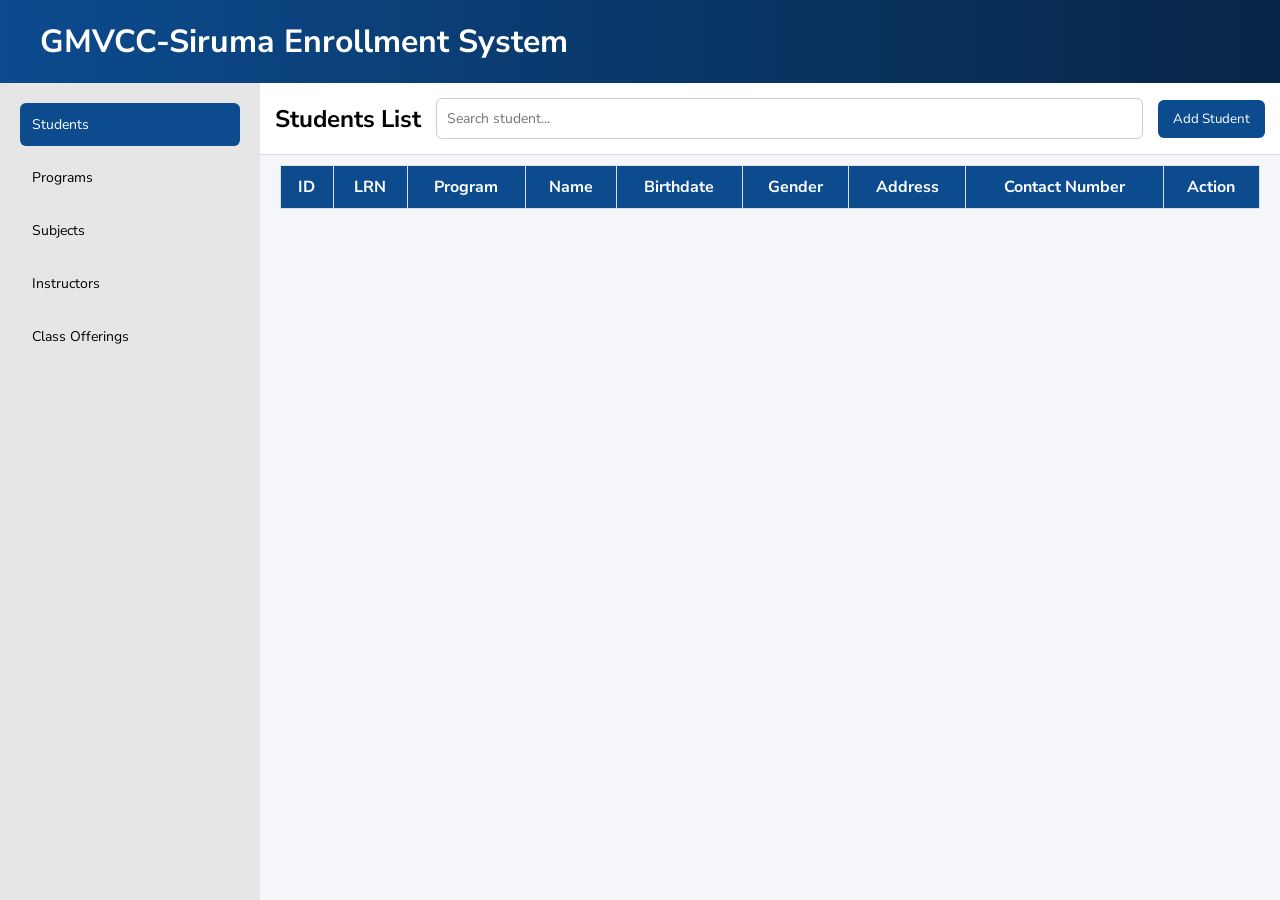
==== main.html @ f311a829 "Updated project files" ====
<!DOCTYPE html>
<html lang="en">
<head>
    <meta charset="UTF-8">
    <meta name="viewport" content="width=device-width, initial-scale=1.0">
    <title>GMVCC-Siruma Enrollment System</title>

    <link rel="stylesheet" href="style.css">

    <link href="https://fonts.googleapis.com/css2?family=Lora:wght@400;700&display=swap" rel="stylesheet">
    <link href="https://fonts.googleapis.com/css2?family=Nunito+Sans:wght@300;400;600;700&display=swap" rel="stylesheet">
</head>

<body>

    <header class="header">
        <h1>GMVCC-Siruma Enrollment System</h1>
    </header>

    <div class="mainLayout">

        <aside class="sidebar">
            <nav class="nav">
                <button class="navBtn active" data-page="students">Students</button>
                <button class="navBtn" data-page="programs">Programs</button>
                <button class="navBtn" data-page="subjects">Subjects</button>
                <button class="navBtn" data-page="instructors">Instructors</button>
                <button class="navBtn" data-page="classes">Class Offerings</button>
            </nav>
        </aside>

        <main class="contentArea">

            <div class="page active" id="students">
                <div class="mainContentHeader">
                    <h2 id="pageTitle">Students List</h2>
                    <input type="text" id="searchBar" placeholder="Search student...">
                    <button class="addBtn" id="addMainBtn">Add Student</button>
                </div>

                <div class="mainContentArea">
                    <table>
                        <thead>
                            <tr>
                                <th>ID</th>
                                <th>LRN</th>
                                <th>Program</th>
                                <th>Name</th>
                                <th>Birthdate</th>
                                <th>Gender</th>
                                <th>Address</th>
                                <th>Contact Number</th>
                                <th>Action</th>
                            </tr>
                        </thead>
                        <tbody id="studentTable"></tbody>
                    </table>
                </div>
            </div>

            <div class="page" id="programs">
                <div class="mainContentHeader">
                    <h2 id="pageTitle">Academic Programs</h2>
                    <button class="addBtn" id="addProgramBtn">Add Program</button>
                </div>

                <div class="program-grid" id="programGrid">

                    <div class="program-card" data-id="FISH-01">
                        <div class="program-tag">Standalone</div>
                        <h3>BS in Fisheries</h3>
                        <p>Focuses on sustainable aquatic resource management.</p>
                        <div class="program-footer">
                            <span>Total Students: 0</span>
                        </div>
                    </div>

                    <div class="program-card" data-id="ENT-01">
                        <div class="program-tag">Standalone</div>
                        <h3>BS in Entrepreneurship</h3>
                        <p>Focuses on business development and management.</p>
                        <div class="program-footer">
                            <span>Total Students: 0</span>
                        </div>
                    </div>

                    <div class="program-card main-program" data-id="BTVTED-01">
                        <div class="program-tag">Department</div>
                        <h3>BTVTED</h3>
                        <p>Technical Vocational Teacher Education</p>

                        <div class="sub-programs">
                            <span class="major-badge">Automotive Technology</span>
                            <span class="major-badge">Computer Hardware</span>
                            <span class="major-badge">HVAC Technology</span>
                        </div>

                        <div class="program-footer">
                            <span>Total Students: 0</span>
                            <button class="viewBtn">Manage Majors</button>
                        </div>
                    </div>
                </div>
            </div>

            <div class="page" id="subjects">
                <div class="mainContentHeader">
                    <h2 id="pageTitle">Subjects List</h2>
                    <input type="text" id="searchBar" placeholder="Search subject...">
                    <button class="addBtn" id="addSubjectBtn">Add Subject</button>
                </div>

                <div class="mainContentArea">
                    <div class="spreadsheet-container">
                        <table class="excel-table">
                            <thead>
                                <tr>
                                    <th style="width: 40px;">#</th>
                                    <th style="width: 150px;">Subject Code</th>
                                    <th>Subject Title</th>
                                    <th style="width: 150px;">Prerequisuite</th>
                                    <th style="width: 80px; text-align: center;">Units</th>
                                    <th>Actions</th>
                                </tr>
                            </thead>
                            <tbody id="subjectTableBody"></tbody>
                        </table>
                    </div>
                </div>
            </div>

            <div class="page" id="instructors">
                <div class="mainContentHeader">
                    <h2>Instructors</h2>
                    <input type="text" id="searchBar" placeholder="Search instructor...">
                    <button class="addBtn" id="addInstructorBtn">Add Instructor</button>
                </div>
                <div class="mainContentArea">
                    <table>
                        <thead>
                            <tr>
                                <th>#</th>
                                <th>Name</th>
                                <th>Department</th>
                                <th>Contact Number</th>
                                <th>Actions</th>
                            </tr>
                        </thead>
                        <tbody id="instructorTableBody"></tbody>
                    </table>
                </div>
            </div>

            <div class="page" id="classes">
                <div class="mainContentHeader">
                    <h2 id="pageTitle">Class Offerings</h2>
                    <input type="text" id="searchBar" placeholder="Search class offering...">
                    <button class="addBtn" id="addClassBtn">Add Class Offering</button>
                </div>
                <div class="mainContentArea">
                    <div class="spreadsheet-container">
                        <table class="excel-table">
                            <thead>
                                <tr>
                                    <th>#</th>
                                <th>Subject</th>
                                <th>Section</th>
                                <th>Room</th>
                                <th>Semester</th>
                                <th>School Year</th>
                                <th>Schedule</th>
                                <th>Instructor</th>
                                <th>Actions</th>
                                </tr>
                            </thead>
                            <tbody id="classTableBody"></tbody>
                        </table>
                    </div>
                </div>
            </div>

            <div class="page" id="instructor">
                <h2>Instructor</h2>
            </div>

        </main>

    </div>

    <div class="formOverlay" id="studentForm">
    <div class="formBox">
        <div class="studentFormHeader">
            <h2>Add Student</h2>
            <button id="closeBtn">Close</button>
        </div>
        <h3>Student Information</h3>
        <div class="formGrid">
            <input type="text" placeholder="LRN" id="lrn" class="full">
            <div class="triple">
                <input type="text" placeholder="First Name" id="fname">
                <input type="text" placeholder="Middle Name" id="mname">
                <input type="text" placeholder="Last Name" id="lname">
            </div>
        <div class="field">
    <label>Program</label>
    <select id="program">
        <option value="">Select Program</option>
        <option value="BS Fisheries">BS Fisheries</option>
        <option value="BS Entrepreneurship">BS Entrepreneurship</option>
        <option value="BTVTED - Automotive">BTVTED - Automotive</option>
        <option value="BTVTED - Computer Hardware">BTVTED - Computer Hardware</option>
        <option value="BTVTED - HVAC">BTVTED - HVAC</option>
    </select>
</div>
            <div class="double">
    <div class="field">
        <label>Birthdate</label>
        <input type="date" id="birthdate">
    </div>

    <div class="field">
        <label for="gender">Gender</label>
        <select id="gender">
            <option value="">Select</option>
            <option value="Male">Male</option>
            <option value="Female">Female</option>
        </select>
    </div>
</div>
            <div class="addressContact full">
                <input type="text" placeholder="Address" id="address">
                <input type="text" placeholder="Contact No." id="contact">
            </div>
        </div>
        <h3>Guardian</h3>
        <div class="formGrid">
            <div class="triple">
                <input type="text" placeholder="First Name" id="gfname">
                <input type="text" placeholder="Middle Name" id="gmname">
                <input type="text" placeholder="Last Name" id="glname">
            </div>
            <div class="guardianRow full">
                <input type="text" placeholder="Contact No." id="gcontact">
                <input type="text" placeholder="Relationship" id="relationship">
            </div>
        </div>
        <div class="formActions">
            <button id="addStudentBtn">Add</button>
            <button id="clearBtn">Clear</button>
        </div>
    </div>
    </div>

    <div class="formOverlay" id="programForm">
    <div class="formBox">
        <div class="studentFormHeader">
            <h2>Add Program</h2>
            <button id="closeBtn2">Close</button>
        </div>
        <div class="formGrid">
            <input type="text" id="programName" placeholder="Program Name">
            <input type="text" id="programDesc" placeholder="Program Description">
            <select id="programType">
                <option value="Standalone">Standalone</option>
                <option value="Department">Department</option>
            </select>
        </div>
        <div class="formActions">
            <button id="saveProgramBtn">Add</button>
        </div>
    </div>
    </div>
    
    <div class="formOverlay" id="subjectForm">
    <div class="formBox">
        <div class="studentFormHeader">
            <h2>Add Subject</h2>
            <button id="closeSubjectBtn">Close</button>
        </div>
        <div class="formGrid">
            <input type="text" id="subjectCode" placeholder="Subject Code">
            <input type="text" id="subjectTitle" placeholder="Subject Title">
            <input type="number" id="subjectUnits" placeholder="Units">
        </div>
        <div class="formActions">
            <button type="button" id="saveSubjectBtn">Add</button>
            <button type="button" id="clearSubjectBtn">Clear</button>
        </div>
    </div>
    </div>

    <div class="formOverlay" id="instructorForm">
    <div class="formBox">
        <div class="studentFormHeader">
            <h2>Add Instructor</h2>
            <button type="button" id="closeInstructorBtn">Close</button>
        </div>
        <div class="formGrid">
            <div class="triple">
                <input type="text" id="ifname" placeholder="First Name">
                <input type="text" id="imname" placeholder="Middle Name">
                <input type="text" id="ilname" placeholder="Last Name">
            </div>
            <input type="text" id="idepartment" placeholder="Department">

            <input type="text" id="icontact" placeholder="Contact Number">
        </div>
        <div class="formActions">
            <button type="button" id="saveInstructorBtn">Add</button>
            <button type="button" id="clearInstructorBtn">Clear</button>
        </div>
    </div>
    </div>

    <div class="formOverlay" id="classForm">
    <div class="formBox">
        <div class="studentFormHeader">
            <h2>Add Class Offering</h2>
            <button type="button" id="closeClassBtn">Close</button>
        </div>
        <div class="formGrid">
            <select id="classSubject">
                <option value="">Select Subject</option>
            </select>
            
            <select id="classSection">
                <option value="">Select Section</option>
                <option value="A">Section A</option>
                <option value="B">Section B</option>
                <option value="C">Section C</option>
            </select>

            <input type="text" id="classRoom" placeholder="Room">
            <input type="text" id="classSemester" placeholder="Semester">
            <input type="text" id="classSchoolYear" placeholder="School Year (e.g. 2025-2026)">

            <select id="classSchedule">
                <option value="">Select Schedule</option>
                <option value="MWF 8:00AM - 9:30AM">MWF 8:00AM - 9:30AM</option>
                <option value="TTH 1:00PM - 2:30PM">TTH 1:00PM - 2:30PM</option>
                <option value="SAT 8:00AM - 12:00PM">SAT 8:00AM - 12:00PM</option>
            </select>

            <select id="classInstructor">
                <option value="">Select Instructor</option>
            
            </select>
        </div>

        <div class="formActions">
            <button type="button" id="saveClassBtn">Add</button>
            <button type="button" id="clearClassBtn">Clear</button>
        </div>
    </div>
</div>

    <script src="script.js"></script>

</body>
</html>
---- style.css ----
* {
    box-sizing: border-box;
    margin: 0;
    padding: 0;
    font-family: "Nunito Sans", sans-serif;
}

body {
    height: 100vh;
    display: flex;
    flex-direction: column;
    background: #f4f6f9;
}

.header {
    background: linear-gradient(90deg, #0C4B8E, #072546);
    color: white;
    padding: 20px 40px;
    font-family: "Lora", serif;
}

.loginPage {
    height: 100vh;
    display: flex;
    justify-content: center;
    align-items: center;
    background: linear-gradient(135deg, #0C4B8E, #072546);
}

.login-wrapper {
    width: 100%;
    max-width: 360px;
    padding: 20px;
}

.login-box {
    background: white;
    padding: 30px;
    border-radius: 12px;
    display: flex;
    flex-direction: column;
    gap: 12px;
    text-align: center;
}

#loginForm > * {
    margin: 3px;
}

.login-logo {
    font-size: 24px;
    font-weight: bold;
    color: #0C4B8E;
}

.login-box input {
    padding: 10px;
    border: 1px solid #ccc;
    border-radius: 6px;
    width: 100%;
}

.loginBtn {
    padding: 10px;
    border: none;
    background: #0C4B8E;
    color: white;
    border-radius: 6px;
    cursor: pointer;
}

.login-footer {
    font-size: 12px;
    color: #666;
}

.loginPage > h2 {
    font-family: "Nunito Sans", sans-serif;;
}

.mainLayout {
    display: flex;
    flex: 1;
    overflow: hidden;
}

.sidebar {
    width: 260px;
    background: #e6e6e6;
    padding: 20px;
}

.nav {
    display: flex;
    flex-direction: column;
    gap: 10px;
}

.navBtn {
    padding: 12px;
    border: none;
    background: transparent;
    text-align: left;
    cursor: pointer;
    border-radius: 6px;
    font-size: 14px;
    transition: 0.2s;
}

.navBtn:hover {
    background: #d0d0d0;
}

.navBtn.active {
    background: #0C4B8E;
    color: white;
}

.contentArea {
    flex: 1;
    overflow-y: auto;
    background: #f4f6f9;
}

.page {
    display: none;
}

.page.active {
    display: block;
}

.mainContentHeader {
    display: flex;
    justify-content: space-between;
    gap: 15px;
    padding: 15px;
    background: white;
    border-bottom: 1px solid #ddd;
    align-items: center;
}

#searchBar {
    flex: 1;
    padding: 10px;
    border: 1px solid #ccc;
    border-radius: 6px;
}

.addBtn {
    padding: 10px 15px;
    background: #0C4B8E;
    color: white;
    border: none;
    border-radius: 6px;
    cursor: pointer;
}

#students .mainContentArea,
#subjects .mainContentArea,
#classes .mainContentArea,
#instructors .mainContentArea {
    padding: 10px 20px;
    overflow-x: auto;
}

.program-grid {
    padding: 15px 20px;
    display: grid;
    grid-template-columns: repeat(auto-fill, minmax(260px, 1fr));
    gap: 18px;
}

.program-card {
    background: white;
    border-radius: 12px;
    padding: 35px 16px 16px 16px;
    box-shadow: 0 3px 10px rgba(0,0,0,0.08);
    position: relative;
    display: flex;
    flex-direction: column;
    gap: 10px;
    transition: 0.25s;
}

.program-card:hover {
    transform: translateY(-5px);
    box-shadow: 0 6px 16px rgba(0,0,0,0.12);
}

.program-tag {
    position: absolute;
    top: 10px;
    right: 10px;
    background: #0C4B8E;
    color: white;
    font-size: 11px;
    padding: 4px 8px;
    border-radius: 4px;
}

.program-card h3 {
    color: #0C4B8E;
    font-size: 18px;
}

.program-card p {
    font-size: 14px;
    color: #444;
}

.program-footer {
    margin-top: auto;
    display: flex;
    justify-content: space-between;
    align-items: center;
    font-size: 13px;
}

.main-program {
    border-left: 4px solid #0C4B8E;
}

.sub-programs {
    display: flex;
    flex-wrap: wrap;
    gap: 6px;
}

.major-badge {
    background: #e6ecf5;
    color: #0C4B8E;
    padding: 4px 8px;
    border-radius: 6px;
    font-size: 12px;
}

.viewBtn {
    padding: 6px 10px;
    border: none;
    background: #0C4B8E;
    color: white;
    border-radius: 6px;
    cursor: pointer;
    font-size: 12px;
}

table {
    width: 100%;
    background: white;
    border-collapse: collapse;
}

th, td {
    padding: 10px;
    border: 1px solid #ddd;
}

th {
    background: #0C4B8E;
    color: white;
}

.formOverlay {
    position: fixed;
    inset: 0;
    display: none;
    justify-content: center;
    align-items: center;
    background: rgba(0,0,0,0.55);
    backdrop-filter: blur(3px);
    z-index: 9999;
}

.formBox {
    background: white;
    width: 92%;
    max-width: 850px;
    padding: 24px;
    border-radius: 14px;
    display: flex;
    flex-direction: column;
    gap: 18px;
    box-shadow: 0 10px 30px rgba(0,0,0,0.2);
    animation: popIn 0.2s ease;
}

.formBox h2 {
    margin-bottom: 4px;
}

.formBox h3 {
    margin-top: 6px;
    margin-bottom: 6px;
    color: #0C4B8E;
    font-size: 15px;
}

.triple {
    display: grid;
    grid-template-columns: repeat(3, 1fr);
    gap: 10px;
    margin-bottom: 6px;
}

.double {
    display: flex;
    gap: 10px;
    margin-bottom: 6px;
    align-items: center;
}

input, select {
    padding: 10px;
    border: 1px solid #d0d0d0;
    border-radius: 8px;
    font-size: 14px;
    transition: 0.2s;
    outline: none;
}

.formGrid {
    display: flex;
    flex-direction: column;
    gap: 8px;
}

.formActions {
    display: flex;
    justify-content: flex-end;
    gap: 10px;
    margin-top: 10px;
}

.formActions button {
    padding: 10px 14px;
    border: none;
    border-radius: 8px;
    cursor: pointer;
    font-weight: 500;
    transition: 0.2s;
}

.studentFormHeader {
    display: flex;
    justify-content: space-between;
}

.studentFormHeader > button {
    padding: 10px 20px;
    border-radius: 8px;
    border: none;
    cursor: pointer;
}

#addStudentBtn {
    background: #0C4B8E;
    color: white;
}

#addStudentBtn:hover {
    background: #083a6d;
}

#clearBtn {
    background: #b5b5b5;
    color: white;
}

#clearBtn:hover {
    background: #9c9c9c;
}

#closeBtn, #closeBtn2 {
    background: #d9534f;
    color: white;
}

#closeBtn:hover {
    background: #c64542;
}
td button {
    padding: 6px 10px;
    margin: 2px;
    border: none;
    background: #0C4B8E;
    color: white;
    border-radius: 6px;
    cursor: pointer;
    font-size: 12px;
}
td button {
    padding: 6px 12px;
    background: #0C4B8E;
    color: white;
    border: none;
    border-radius: 6px;
    cursor: pointer;
}
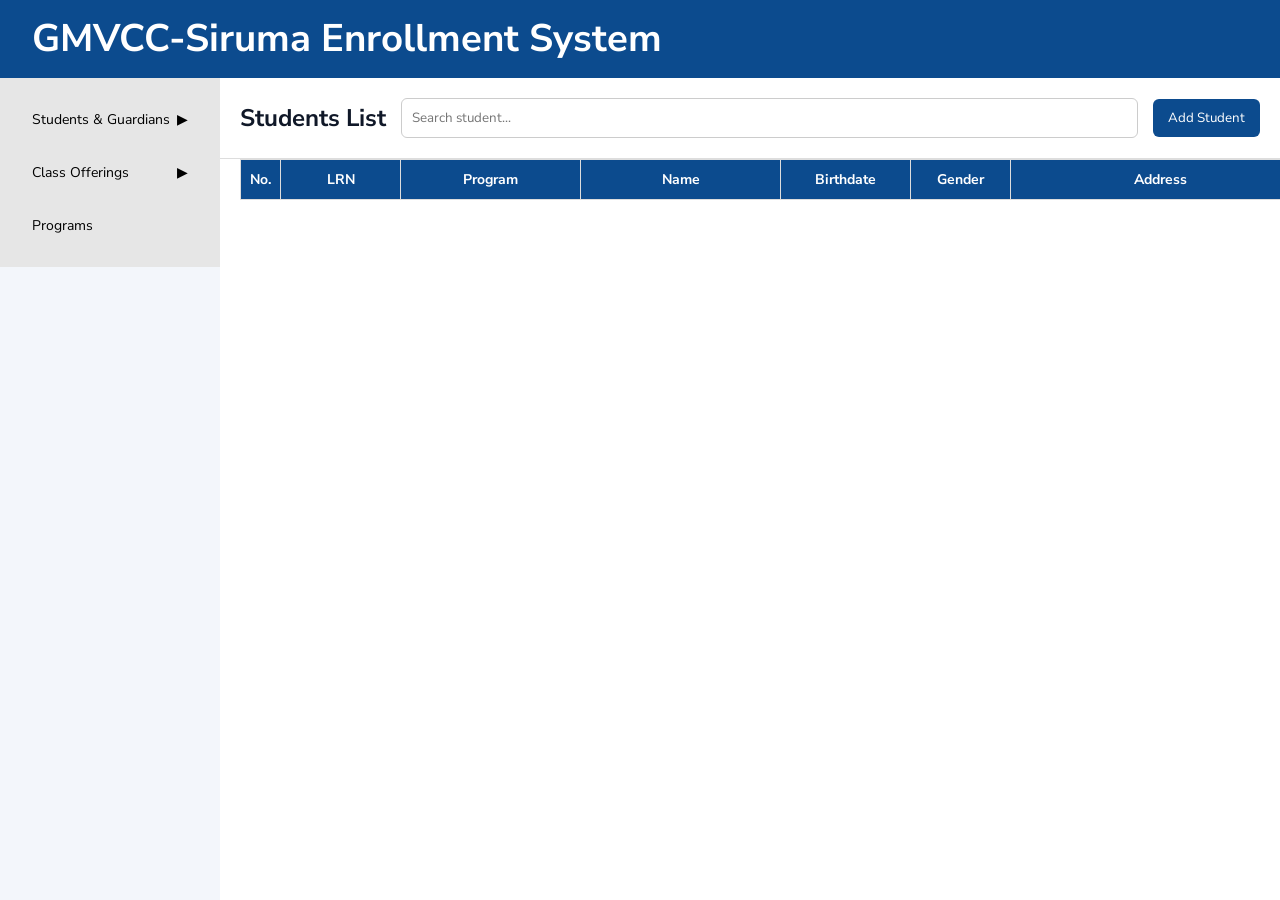
==== commit bca8057b: "basta" ====
--- a/main.html
+++ b/main.html
@@ -3,358 +3,634 @@
 <head>
     <meta charset="UTF-8">
     <meta name="viewport" content="width=device-width, initial-scale=1.0">
-    <title>GMVCC-Siruma Enrollment System</title>
-
-    <link rel="stylesheet" href="style.css">
-
     <link href="https://fonts.googleapis.com/css2?family=Lora:wght@400;700&display=swap" rel="stylesheet">
     <link href="https://fonts.googleapis.com/css2?family=Nunito+Sans:wght@300;400;600;700&display=swap" rel="stylesheet">
+    <link rel="stylesheet" href="MainStyle.css">
+    <title>GMVCC-Siruma Enrollment System</title>
 </head>
-
 <body>
-
-    <header class="header">
+    
+    <div class="topHeader">
         <h1>GMVCC-Siruma Enrollment System</h1>
-    </header>
-
-    <div class="mainLayout">
-
-        <aside class="sidebar">
-            <nav class="nav">
-                <button class="navBtn active" data-page="students">Students</button>
-                <button class="navBtn" data-page="programs">Programs</button>
-                <button class="navBtn" data-page="subjects">Subjects</button>
-                <button class="navBtn" data-page="instructors">Instructors</button>
-                <button class="navBtn" data-page="classes">Class Offerings</button>
-            </nav>
-        </aside>
-
-        <main class="contentArea">
-
-            <div class="page active" id="students">
-                <div class="mainContentHeader">
-                    <h2 id="pageTitle">Students List</h2>
-                    <input type="text" id="searchBar" placeholder="Search student...">
-                    <button class="addBtn" id="addMainBtn">Add Student</button>
+    </div>
+
+    <div class="mainBody">
+        <nav class="sideBar">
+            <div class="navItem">
+                <button class="navButton hasDropdown"> Students & Guardians <span class="arrow">▶</span>
+                </button>
+                <div class="dropdown">
+                    <button class="subButton active" data-page="students">Students</button>
+                    <button class="subButton" data-page="guardians">Guardians</button>
+                    <button class="subButton" data-page="relationships">Relationships</button>
+                    <button class="subButton" data-page="enrollments">Enrollments</button>
+                    <button class="subButton" data-page="programHistory">Program History</button>
                 </div>
-
-                <div class="mainContentArea">
-                    <table>
-                        <thead>
-                            <tr>
-                                <th>ID</th>
-                                <th>LRN</th>
-                                <th>Program</th>
-                                <th>Name</th>
-                                <th>Birthdate</th>
-                                <th>Gender</th>
-                                <th>Address</th>
-                                <th>Contact Number</th>
-                                <th>Action</th>
-                            </tr>
-                        </thead>
-                        <tbody id="studentTable"></tbody>
-                    </table>
+            </div>
+            <div class="navItem">
+                <button class="navButton hasDropdown">
+                    Class Offerings
+                    <span class="arrow">▶</span>
+                </button>
+
+                <div class="dropdown">
+                    <button class="subButton" data-page="classOfferings">Class Offerings</button>
+                    <button class="subButton" data-page="classSchedules">Class Schedules</button>
+                    <button class="subButton" data-page="subjects">Subjects</button>
+                    <button class="subButton" data-page="curriculums">Curriculum</button>
+                    <button class="subButton" data-page="sections">Sections</button>
+                    <button class="subButton" data-page="instructors">Instructors</button>
+                    <button class="subButton" data-page="schedules">Schedules</button>
                 </div>
             </div>
-
-            <div class="page" id="programs">
-                <div class="mainContentHeader">
-                    <h2 id="pageTitle">Academic Programs</h2>
-                    <button class="addBtn" id="addProgramBtn">Add Program</button>
+            <button class="programButton" data-page="programs">Programs</button>
+        </nav>
+
+    <main class="contentArea">
+        <div class="page active" id="students">
+            <div class="mainContentHeader">
+                <h2 id="pageTitle">Students List</h2>
+                <input type="text" id="searchStudentBar" placeholder="Search student...">
+                <button class="addButton" id="addStudentBtn">Add Student</button>
+            </div>
+
+            <div class="mainContentArea">
+                <table>
+                    <thead>
+                        <tr>
+                            <th style="width: 46px; text-align: center;">No.</th>
+                            <th style="width: 120px;">LRN</th>
+                            <th style="width: 180px;">Program</th>
+                            <th style="width: 200px;">Name</th>
+                            <th style="width: 130px;">Birthdate</th>
+                            <th style="width: 100px;">Gender</th>
+                            <th style="width: 300px;">Address</th>
+                            <th style="width: 150px;">Contact Number</th>
+                            <th style="width: 220px;">Guardian</th>
+                            <th style="width: 130px;">Actions</th>
+                        </tr>
+                    </thead>
+                    <tbody id="studentsTable"></tbody>
+                </table>
+            </div>
+        </div>
+
+        <div class="page" id="guardians">
+            <div class="mainContentHeader">
+                <h2 id="pageTitle">Guardians List</h2>
+                <input type="text" id="searchGuardianBar" placeholder="Search guardian...">
+                <button class="addButton" id="addMainBtn">Add Guardian</button>
+            </div>
+
+            <div class="mainContentArea">
+                <table>
+                    <thead>
+                        <tr>
+                            <th style="width: 46px; text-align: center;">No.</th>
+                            <th style="width: 240px;">Name</th>
+                            <th style="width: 180px;">Contact Number</th>
+                            <th style="width: 130px;">Actions</th>
+                        </tr>
+                    </thead>
+                    <tbody id="guardiansTable"></tbody>
+                </table>
+            </div>
+        </div>
+
+        <div class="page" id="relationships">
+            <div class="mainContentHeader">
+                <h2 id="pageTitle">Relationships List</h2>
+                <input type="text" id="searchRelationshipBar" placeholder="Search relationship...">
+                <button class="addButton" id="addMainBtn">Add Relationship</button>
+            </div>
+
+            <div class="mainContentArea">
+                <table>
+                    <thead>
+                        <tr>
+                            <th style="width: 46px; text-align: center;">No.</th>
+                            <th style="width: 260px;">Student</th>
+                            <th style="width: 260px;">Guardian</th>
+                            <th style="width: 160px;">Relationship Type</th>
+                            <th style="width: 130px;">Actions</th>
+                        </tr>
+                    </thead>
+                    <tbody id="relationshipsTable"></tbody>
+                </table>
+            </div>
+        </div>
+
+        <div class="page" id="enrollments">
+            <div class="mainContentHeader">
+                <h2 id="pageTitle">Enrollments List</h2>
+                <input type="text" id="searchEnrollmentBar" placeholder="Search enrollment...">
+                <button class="addButton" id="addMainBtn">Add Enrollment</button>
+            </div>
+
+            <div class="mainContentArea">
+                <table>
+                    <thead>
+                        <tr>
+                            <th style="width: 46px; text-align: center;">No.</th>
+                            <th style="width: 240px;">Student</th>
+                            <th style="width: 320px;">Class Offering</th>
+                            <th style="width: 140px;">Section</th>
+                            <th style="width: 120px;">School Year</th>
+                            <th style="width: 90px;">Sem</th>
+                            <th style="width: 180px;">Timestamp</th>
+                            <th style="width: 130px;">Actions</th>
+                        </tr>
+                    </thead>
+                    <tbody id="enrollmentsTable"></tbody>
+                </table>
+            </div>
+        </div>
+
+        <div class="page" id="programHistory">
+            <div class="mainContentHeader">
+                <h2 id="pageTitle">Program History List</h2>
+                <input type="text" id="searchProgramHistoryBar" placeholder="Search program history...">
+                <button class="addButton" id="addMainBtn">Add Program History</button>
+            </div>
+
+            <div class="mainContentArea">
+                <table>
+                    <thead>
+                        <tr>
+                            <th style="width: 46px; text-align: center;">No.</th>
+                            <th style="width: 240px;">Student</th>
+                            <th style="width: 260px;">Program</th>
+                            <th style="width: 120px;">School Year</th>
+                            <th style="width: 90px;">Semester</th>
+                            <th style="width: 100px;">Status</th>
+                            <th style="width: 130px;">Actions</th>
+                        </tr>
+                    </thead>
+                    <tbody id="programHistoryTable"></tbody>
+                </table>
+            </div>
+        </div>
+
+        <div class="page" id="classOfferings">
+            <div class="mainContentHeader">
+                <h2 id="pageTitle">Class Offerings List</h2>
+                <input type="text" id="searchClassOffering" placeholder="Search class offering...">
+                <button class="addButton" id="addMainBtn">Add Class Offering</button>
+            </div>
+
+            <div class="mainContentArea">
+                <table>
+                    <thead>
+                        <tr>
+                            <th style="width: 46px; text-align: center;">No.</th>
+                            <th style="width: 120px; text-align: center;">Room</th>
+                            <th style="width: 140px; text-align: center;">Section</th>
+                            <th style="width: 280px; text-align: center;">Subject</th>
+                            <th style="width: 180px; text-align: center;">Schedule</th>
+                            <th style="width: 200px; text-align: center;">Instructor</th>
+                            <th style="width: 120px; text-align: center;">School Year</th>
+                            <th style="width: 80px; text-align: center;">Sem</th>
+                            <th style="width: 130px;">Actions</th>
+                        </tr>
+                    </thead>
+                    <tbody id="offeringsTable"></tbody>
+                </table>
+            </div>
+        </div>
+
+        <div class="page" id="classSchedules">
+            <div class="mainContentHeader">
+                <h2 id="pageTitle">Class Schedules List</h2>
+                <input type="text" id="searchClassScheduleBar" placeholder="Search class schedule...">
+                <button class="addButton" id="addMainBtn">Add Class Schedule</button>
+            </div>
+
+            <div class="mainContentArea">
+                <table>
+                    <thead>
+                        <tr>
+                            <th style="width: 46px; text-align: center;">No.</th>
+                            <th style="width: 320px;">Class Offering</th>
+                            <th style="width: 140px;">Section</th>
+                            <th style="width: 180px;">Schedule</th>
+                            <th style="width: 120px;">School Year</th>
+                            <th style="width: 90px;">Sem</th>
+                            <th style="width: 130px;">Actions</th>
+                        </tr>
+                    </thead>
+                    <tbody id="classSchedulesTable"></tbody>
+                </table>
+            </div>
+        </div>
+
+        <div class="page" id="subjects">
+            <div class="mainContentHeader">
+                <h2 id="pageTitle">Subjects List</h2>
+                <input type="text" id="searchSubjectBar" placeholder="Search subject...">
+                <button class="addButton" id="addSubjectBtn">Add Subject</button>
+            </div>
+
+            <div class="mainContentArea">
+                <table>
+                    <thead>
+                        <tr>
+                            <th style="width: 46px; text-align: center;">No.</th>
+                            <th style="width: 160px; text-align: center;">Subject Code</th>
+                            <th style="width: 280px;">Title</th>
+                            <th style="width: 90px;">Units</th>
+                            <th style="width: 180px;">Prerequisite</th>
+                            <th style="width: 130px;">Actions</th>
+                        </tr>
+                    </thead>
+                    <tbody id="subjectsTable"></tbody>
+                </table>
+            </div>
+        </div>
+
+        <div class="page" id="curriculums">
+            <div class="mainContentHeader">
+                <h2 id="pageTitle">Curriculum List</h2>
+                <input type="text" id="searchCurriculumBar" placeholder="Search curriculum...">
+                <button class="addButton" id="addMainBtn">Add Curriculum</button>
+            </div>
+
+            <div class="mainContentArea">
+                <table>
+                    <thead>
+                        <tr>
+                            <th style="width: 46px; text-align: center;">No.</th>
+                            <th style="width: 260px;">Program</th>
+                            <th style="width: 320px;">Subject</th>
+                            <th style="width: 90px;">Year Level</th>
+                            <th style="width: 90px;">Semester</th>
+                            <th style="width: 130px;">Actions</th>
+                        </tr>
+                    </thead>
+                    <tbody id="curriculumsTable"></tbody>
+                </table>
+            </div>
+        </div>
+
+        <div class="page" id="sections">
+            <div class="mainContentHeader">
+                <h2 id="pageTitle">Sections List</h2>
+                <input type="text" id="searchSectionBar" placeholder="Search section...">
+                <button class="addButton" id="addMainBtn">Add Section</button>
+            </div>
+
+            <div class="mainContentArea">
+                <table>
+                    <thead>
+                        <tr>
+                            <th style="width: 46px; text-align: center;">No.</th>
+                            <th style="width: 180px;">Section Name</th>
+                            <th style="width: 130px;">Actions</th>
+                        </tr>
+                    </thead>
+                    <tbody id="sectionsTable"></tbody>
+                </table>
+            </div>
+        </div>
+
+        <div class="page" id="instructors">
+            <div class="mainContentHeader">
+                <h2 id="pageTitle">Instructors List</h2>
+                <input type="text" id="searchInstructorBar" placeholder="Search instructor...">
+                <button class="addButton" id="addMainBtn">Add Instructor</button>
+            </div>
+
+            <div class="mainContentArea">
+                <table>
+                    <thead>
+                        <tr>
+                            <th style="width: 46px; text-align: center;">No.</th>
+                            <th style="width: 240px;">Name</th>
+                            <th style="width: 180px;">Department</th>
+                            <th style="width: 180px;">Contact Number</th>
+                            <th style="width: 130px;">Actions</th>
+                        </tr>
+                    </thead>
+                    <tbody id="instructorsTable"></tbody>
+                </table>
+            </div>
+        </div>
+
+        <div class="page" id="schedules">
+            <div class="mainContentHeader">
+                <h2 id="pageTitle">Schedules List</h2>
+                <input type="text" id="searchScheduleBar" placeholder="Search schedule...">
+                <button class="addButton" id="addMainBtn">Add Schedule</button>
+            </div>
+
+            <div class="mainContentArea">
+                <table>
+                    <thead>
+                        <tr>
+                            <th style="width: 46px; text-align: center;">No.</th>
+                            <th style="width: 140px;">Day</th>
+                            <th style="width: 110px;">Time Start</th>
+                            <th style="width: 110px;">Time End</th>
+                            <th style="width: 130px;">Actions</th>
+                        </tr>
+                    </thead>
+                    <tbody id="schedulesTable"></tbody>
+                </table>
+            </div>
+        </div>
+
+        <div class="page" id="programs">
+            <div class="mainContentHeader">
+                <h2 id="pageTitle">Programs List</h2>
+                <input type="text" id="searchProgram" placeholder="Search program...">
+                <button class="addButton" id="addMainBtn">Add Program</button>
+            </div>
+
+            <div class="mainContentArea">
+                <table>
+                    <thead>
+                        <tr>
+                            <th style="width: 46px; text-align: center;">No.</th>
+                            <th style="width: 240px; text-align: center;">Program Name</th>
+                            <th style="width: 240px; text-align: center;">Major</th>
+                            <th style="width: 130px;">Actions</th>
+                        </tr>
+                    </thead>
+                    <tbody id="programsTable"></tbody>
+                </table>
+            </div>
+        </div>
+    </div>
+    
+    <div class="formModal" id="studentFormModal" style="display:none;">
+        <div class="formContainer">
+            <h3>Add Student</h3>
+
+            <div class="formGrid">
+                <input type="text" id="lrn" placeholder="LRN">
+
+                <input type="text" id="firstName" placeholder="First Name">
+                <input type="text" id="middleName" placeholder="Middle Name">
+                <input type="text" id="lastName" placeholder="Last Name">
+
+                <div class="formHint">
+                    <span>Gender</span>
+                    <select id="gender">
+                        <option value="">Select Gender</option>
+                        <option>Male</option>
+                        <option>Female</option>
+                    </select>
                 </div>
 
-                <div class="program-grid" id="programGrid">
-
-                    <div class="program-card" data-id="FISH-01">
-                        <div class="program-tag">Standalone</div>
-                        <h3>BS in Fisheries</h3>
-                        <p>Focuses on sustainable aquatic resource management.</p>
-                        <div class="program-footer">
-                            <span>Total Students: 0</span>
-                        </div>
-                    </div>
-
-                    <div class="program-card" data-id="ENT-01">
-                        <div class="program-tag">Standalone</div>
-                        <h3>BS in Entrepreneurship</h3>
-                        <p>Focuses on business development and management.</p>
-                        <div class="program-footer">
-                            <span>Total Students: 0</span>
-                        </div>
-                    </div>
-
-                    <div class="program-card main-program" data-id="BTVTED-01">
-                        <div class="program-tag">Department</div>
-                        <h3>BTVTED</h3>
-                        <p>Technical Vocational Teacher Education</p>
-
-                        <div class="sub-programs">
-                            <span class="major-badge">Automotive Technology</span>
-                            <span class="major-badge">Computer Hardware</span>
-                            <span class="major-badge">HVAC Technology</span>
-                        </div>
-
-                        <div class="program-footer">
-                            <span>Total Students: 0</span>
-                            <button class="viewBtn">Manage Majors</button>
-                        </div>
-                    </div>
+                <div class="formHint">
+                    <span>Birthdate</span>
+                    <input type="date" id="birthdate">
                 </div>
-            </div>
-
-            <div class="page" id="subjects">
-                <div class="mainContentHeader">
-                    <h2 id="pageTitle">Subjects List</h2>
-                    <input type="text" id="searchBar" placeholder="Search subject...">
-                    <button class="addBtn" id="addSubjectBtn">Add Subject</button>
+
+                <input type="text" id="contact" placeholder="Contact Number">
+
+                <select id="program">
+                    <option value="">Program</option>
+                    <option>BSIT</option>
+                    <option>BSBA</option>
+                    <option>BSED</option>
+                    <option>BSHM</option>
+                </select>
+
+                <input type="text" id="address" placeholder="Address" class="fullWidth">
+
+                <div class="formHint">
+                    <span>Guardian</span>
+                    <select id="studentGuardianSelect"></select>
                 </div>
 
-                <div class="mainContentArea">
-                    <div class="spreadsheet-container">
-                        <table class="excel-table">
-                            <thead>
-                                <tr>
-                                    <th style="width: 40px;">#</th>
-                                    <th style="width: 150px;">Subject Code</th>
-                                    <th>Subject Title</th>
-                                    <th style="width: 150px;">Prerequisuite</th>
-                                    <th style="width: 80px; text-align: center;">Units</th>
-                                    <th>Actions</th>
-                                </tr>
-                            </thead>
-                            <tbody id="subjectTableBody"></tbody>
-                        </table>
-                    </div>
-                </div>
-            </div>
-
-            <div class="page" id="instructors">
-                <div class="mainContentHeader">
-                    <h2>Instructors</h2>
-                    <input type="text" id="searchBar" placeholder="Search instructor...">
-                    <button class="addBtn" id="addInstructorBtn">Add Instructor</button>
-                </div>
-                <div class="mainContentArea">
-                    <table>
-                        <thead>
-                            <tr>
-                                <th>#</th>
-                                <th>Name</th>
-                                <th>Department</th>
-                                <th>Contact Number</th>
-                                <th>Actions</th>
-                            </tr>
-                        </thead>
-                        <tbody id="instructorTableBody"></tbody>
-                    </table>
-                </div>
-            </div>
-
-            <div class="page" id="classes">
-                <div class="mainContentHeader">
-                    <h2 id="pageTitle">Class Offerings</h2>
-                    <input type="text" id="searchBar" placeholder="Search class offering...">
-                    <button class="addBtn" id="addClassBtn">Add Class Offering</button>
-                </div>
-                <div class="mainContentArea">
-                    <div class="spreadsheet-container">
-                        <table class="excel-table">
-                            <thead>
-                                <tr>
-                                    <th>#</th>
-                                <th>Subject</th>
-                                <th>Section</th>
-                                <th>Room</th>
-                                <th>Semester</th>
-                                <th>School Year</th>
-                                <th>Schedule</th>
-                                <th>Instructor</th>
-                                <th>Actions</th>
-                                </tr>
-                            </thead>
-                            <tbody id="classTableBody"></tbody>
-                        </table>
-                    </div>
-                </div>
-            </div>
-
-            <div class="page" id="instructor">
-                <h2>Instructor</h2>
-            </div>
-
-        </main>
-
-    </div>
-
-    <div class="formOverlay" id="studentForm">
-    <div class="formBox">
-        <div class="studentFormHeader">
-            <h2>Add Student</h2>
-            <button id="closeBtn">Close</button>
-        </div>
-        <h3>Student Information</h3>
-        <div class="formGrid">
-            <input type="text" placeholder="LRN" id="lrn" class="full">
-            <div class="triple">
-                <input type="text" placeholder="First Name" id="fname">
-                <input type="text" placeholder="Middle Name" id="mname">
-                <input type="text" placeholder="Last Name" id="lname">
-            </div>
-        <div class="field">
-    <label>Program</label>
-    <select id="program">
-        <option value="">Select Program</option>
-        <option value="BS Fisheries">BS Fisheries</option>
-        <option value="BS Entrepreneurship">BS Entrepreneurship</option>
-        <option value="BTVTED - Automotive">BTVTED - Automotive</option>
-        <option value="BTVTED - Computer Hardware">BTVTED - Computer Hardware</option>
-        <option value="BTVTED - HVAC">BTVTED - HVAC</option>
-    </select>
-</div>
-            <div class="double">
-    <div class="field">
-        <label>Birthdate</label>
-        <input type="date" id="birthdate">
-    </div>
-
-    <div class="field">
-        <label for="gender">Gender</label>
-        <select id="gender">
-            <option value="">Select</option>
-            <option value="Male">Male</option>
-            <option value="Female">Female</option>
-        </select>
-    </div>
-</div>
-            <div class="addressContact full">
-                <input type="text" placeholder="Address" id="address">
-                <input type="text" placeholder="Contact No." id="contact">
-            </div>
-        </div>
-        <h3>Guardian</h3>
-        <div class="formGrid">
-            <div class="triple">
-                <input type="text" placeholder="First Name" id="gfname">
-                <input type="text" placeholder="Middle Name" id="gmname">
-                <input type="text" placeholder="Last Name" id="glname">
-            </div>
-            <div class="guardianRow full">
-                <input type="text" placeholder="Contact No." id="gcontact">
-                <input type="text" placeholder="Relationship" id="relationship">
-            </div>
-        </div>
-        <div class="formActions">
-            <button id="addStudentBtn">Add</button>
-            <button id="clearBtn">Clear</button>
-        </div>
-    </div>
-    </div>
-
-    <div class="formOverlay" id="programForm">
-    <div class="formBox">
-        <div class="studentFormHeader">
-            <h2>Add Program</h2>
-            <button id="closeBtn2">Close</button>
-        </div>
-        <div class="formGrid">
-            <input type="text" id="programName" placeholder="Program Name">
-            <input type="text" id="programDesc" placeholder="Program Description">
-            <select id="programType">
-                <option value="Standalone">Standalone</option>
-                <option value="Department">Department</option>
-            </select>
-        </div>
-        <div class="formActions">
-            <button id="saveProgramBtn">Add</button>
-        </div>
-    </div>
-    </div>
-    
-    <div class="formOverlay" id="subjectForm">
-    <div class="formBox">
-        <div class="studentFormHeader">
-            <h2>Add Subject</h2>
-            <button id="closeSubjectBtn">Close</button>
-        </div>
-        <div class="formGrid">
-            <input type="text" id="subjectCode" placeholder="Subject Code">
-            <input type="text" id="subjectTitle" placeholder="Subject Title">
-            <input type="number" id="subjectUnits" placeholder="Units">
-        </div>
-        <div class="formActions">
-            <button type="button" id="saveSubjectBtn">Add</button>
-            <button type="button" id="clearSubjectBtn">Clear</button>
-        </div>
-    </div>
-    </div>
-
-    <div class="formOverlay" id="instructorForm">
-    <div class="formBox">
-        <div class="studentFormHeader">
-            <h2>Add Instructor</h2>
-            <button type="button" id="closeInstructorBtn">Close</button>
-        </div>
-        <div class="formGrid">
-            <div class="triple">
-                <input type="text" id="ifname" placeholder="First Name">
-                <input type="text" id="imname" placeholder="Middle Name">
-                <input type="text" id="ilname" placeholder="Last Name">
-            </div>
-            <input type="text" id="idepartment" placeholder="Department">
-
-            <input type="text" id="icontact" placeholder="Contact Number">
-        </div>
-        <div class="formActions">
-            <button type="button" id="saveInstructorBtn">Add</button>
-            <button type="button" id="clearInstructorBtn">Clear</button>
-        </div>
-    </div>
-    </div>
-
-    <div class="formOverlay" id="classForm">
-    <div class="formBox">
-        <div class="studentFormHeader">
-            <h2>Add Class Offering</h2>
-            <button type="button" id="closeClassBtn">Close</button>
-        </div>
-        <div class="formGrid">
-            <select id="classSubject">
-                <option value="">Select Subject</option>
-            </select>
-            
-            <select id="classSection">
-                <option value="">Select Section</option>
-                <option value="A">Section A</option>
-                <option value="B">Section B</option>
-                <option value="C">Section C</option>
-            </select>
-
-            <input type="text" id="classRoom" placeholder="Room">
-            <input type="text" id="classSemester" placeholder="Semester">
-            <input type="text" id="classSchoolYear" placeholder="School Year (e.g. 2025-2026)">
-
-            <select id="classSchedule">
-                <option value="">Select Schedule</option>
-                <option value="MWF 8:00AM - 9:30AM">MWF 8:00AM - 9:30AM</option>
-                <option value="TTH 1:00PM - 2:30PM">TTH 1:00PM - 2:30PM</option>
-                <option value="SAT 8:00AM - 12:00PM">SAT 8:00AM - 12:00PM</option>
-            </select>
-
-            <select id="classInstructor">
-                <option value="">Select Instructor</option>
-            
-            </select>
-        </div>
-
-        <div class="formActions">
-            <button type="button" id="saveClassBtn">Add</button>
-            <button type="button" id="clearClassBtn">Clear</button>
-        </div>
-    </div>
-</div>
+                <input type="text" id="studentRelationshipType" placeholder="Relationship Type">
+            </div>
+
+            <div class="formButtons">
+                <button class="saveFormButton" id="saveStudent">Save</button>
+                <button id="closeStudentForm">Cancel</button>
+            </div>
+        </div>
+    </div>
+
+    <div class="formModal" id="guardianFormModal">
+        <div class="formContainer">
+            <h3>Add Guardian</h3>
+
+            <div class="formGrid">
+                <input type="text" id="gFirstName" placeholder="First Name">
+                <input type="text" id="gMiddleName" placeholder="Middle Name">
+
+                <input type="text" id="gLastName" placeholder="Last Name">
+                <input type="text" id="gContact" placeholder="Contact Number">
+            </div>
+
+            <div class="formButtons">
+                <button class="saveFormButton" id="saveGuardian">Save</button>
+                <button id="closeGuardianForm">Cancel</button>
+            </div>
+        </div>
+    </div>
+
+    <div class="formModal" id="relationshipFormModal">
+        <div class="formContainer">
+            <h3>Add Relationship</h3>
+
+            <div class="formGrid">
+                <select id="relStudent"></select>
+                <select id="relGuardian"></select>
+                <input type="text" id="relType" placeholder="Relationship Type" class="fullWidth">
+            </div>
+
+            <div class="formButtons">
+                <button class="saveFormButton" id="saveRelationship">Save</button>
+                <button id="closeRelationshipForm">Cancel</button>
+            </div>
+        </div>
+    </div>
+
+    <div class="formModal" id="enrollmentFormModal">
+        <div class="formContainer">
+            <h3>Add Enrollment</h3>
+
+            <div class="formGrid">
+                <select id="enStudent"></select>
+                <select id="enClass"></select>
+            </div>
+
+            <div class="formButtons">
+                <button class="saveFormButton" id="saveEnrollment">Save</button>
+                <button id="closeEnrollmentForm">Cancel</button>
+            </div>
+        </div>
+    </div>
+
+    <div class="formModal" id="programHistoryFormModal">
+        <div class="formContainer">
+            <h3>Add Program History</h3>
+
+            <div class="formGrid">
+                <select id="phStudent"></select>
+                <select id="phProgram"></select>
+                <input type="text" id="phSchoolYear" placeholder="School Year">
+                <input type="text" id="phSemester" placeholder="Semester">
+                <input type="text" id="phStatus" placeholder="Status" class="fullWidth">
+            </div>
+
+            <div class="formButtons">
+                <button class="saveFormButton" id="saveProgramHistory">Save</button>
+                <button id="closeProgramHistoryForm">Cancel</button>
+            </div>
+        </div>
+    </div>
+
+    <div class="formModal" id="classOfferingFormModal">
+        <div class="formContainer">
+            <h3>Add Class Offering</h3>
+
+            <div class="formGrid">
+
+                <input type="text" id="coRoom" placeholder="Room">
+
+                <select id="coSection"></select>
+                <select id="coSubject"></select>
+                <select id="coSchedule"></select>
+                <select id="coInstructor"></select>
+
+                <input type="text" id="coSchoolYear" placeholder="School Year (e.g. 2025-2026)">
+                <input type="text" id="coSem" placeholder="Semester (1st / 2nd)">
+            </div>
+
+            <div class="formButtons">
+                <button class="saveFormButton" id="saveClassOffering">Save</button>
+                <button id="closeClassOfferingForm">Cancel</button>
+            </div>
+        </div>
+    </div>
+
+    <div class="formModal" id="classScheduleFormModal">
+        <div class="formContainer">
+            <h3>Add Class Schedule</h3>
+
+            <div class="formGrid">
+                <select id="csClass"></select>
+                <select id="csSchedule"></select>
+            </div>
+
+            <div class="formButtons">
+                <button class="saveFormButton" id="saveClassSchedule">Save</button>
+                <button id="closeClassScheduleForm">Cancel</button>
+            </div>
+        </div>
+    </div>
+
+    <div class="formModal" id="subjectFormModal">
+        <div class="formContainer">
+            <h3>Add Subject</h3>
+
+            <div class="formGrid">
+                <input type="text" id="subCode" placeholder="Subject Code">
+                <input type="text" id="subUnits" placeholder="Units">
+
+                <input type="text" id="subTitle" placeholder="Title" class="fullWidth">
+
+                <select id="subPrerequisite" class="fullWidth">
+                    <option value="">Prerequisite (optional)</option>
+                </select>
+            </div>
+
+            <div class="formButtons">
+                <button class="saveFormButton" id="saveSubject">Save</button>
+                <button id="closeSubjectForm">Cancel</button>
+            </div>
+        </div>
+    </div>
+
+    <div class="formModal" id="curriculumFormModal">
+        <div class="formContainer">
+            <h3>Add Curriculum</h3>
+
+            <div class="formGrid">
+                <select id="curProgram"></select>
+                <select id="curSubject"></select>
+                <input type="text" id="curYearLevel" placeholder="Year Level">
+                <input type="text" id="curSemester" placeholder="Semester">
+            </div>
+
+            <div class="formButtons">
+                <button class="saveFormButton" id="saveCurriculum">Save</button>
+                <button id="closeCurriculumForm">Cancel</button>
+            </div>
+        </div>
+    </div>
+
+    <div class="formModal" id="sectionFormModal">
+        <div class="formContainer">
+            <h3>Add Section</h3>
+
+            <div class="formGrid">
+                <input type="text" id="sectionName" placeholder="Section Name" class="fullWidth">
+            </div>
+
+            <div class="formButtons">
+                <button class="saveFormButton" id="saveSection">Save</button>
+                <button id="closeSectionForm">Cancel</button>
+            </div>
+        </div>
+    </div>
+
+    <div class="formModal" id="instructorFormModal">
+        <div class="formContainer">
+            <h3>Add Instructor</h3>
+
+            <div class="formGrid">
+                <input type="text" id="insName" placeholder="Full Name" class="fullWidth">
+
+                <input type="text" id="insDepartment" placeholder="Department">
+                <input type="text" id="insContact" placeholder="Contact Number">
+            </div>
+
+            <div class="formButtons">
+                <button class="saveFormButton" id="saveInstructor">Save</button>
+                <button id="closeInstructorForm">Cancel</button>
+            </div>
+        </div>
+    </div>
+
+    <div class="formModal" id="scheduleFormModal">
+        <div class="formContainer">
+            <h3>Add Schedule</h3>
+
+            <div class="formGrid">
+                <input type="text" id="schDay" placeholder="Day">
+
+                <input type="time" id="schStart">
+                <input type="time" id="schEnd">
+            </div>
+
+            <div class="formButtons">
+                <button class="saveFormButton" id="saveSchedule">Save</button>
+                <button id="closeScheduleForm">Cancel</button>
+            </div>
+        </div>
+    </div>
+
+    <div class="formModal" id="programFormModal">
+        <div class="formContainer">
+            <h3>Add Program</h3>
+
+            <div class="formGrid">
+                <input type="text" id="progName" placeholder="Program Name" class="fullWidth">
+                <input type="text" id="progMajor" placeholder="Major" class="fullWidth">
+            </div>
+
+            <div class="formButtons">
+                <button class="saveFormButton" id="saveProgram">Save</button>
+                <button id="closeProgramForm">Cancel</button>
+            </div>
+        </div>
+    </div>
 
     <script src="script.js"></script>
-
 </body>
-</html>+</html>
--- a/MainStyle.css
+++ b/MainStyle.css
@@ -0,0 +1,451 @@
+* {
+    box-sizing: border-box;
+    margin: 0;
+    padding: 0;
+    font-family: "Nunito Sans", sans-serif;
+}
+
+body {
+    margin: 0;
+    padding: 0;
+    min-height: 100vh;
+    display: flex;
+    flex-direction: column;
+    overflow: hidden;
+    background: #f3f6fb;
+}
+
+.topHeader {
+    background-color: #0C4B8E;
+    font-family: "Lora", sans-serif;
+    color: white;
+    padding: 18px 32px;
+    flex-shrink: 0;
+    box-shadow: 0 2px 10px rgba(12, 75, 142, 0.16);
+}
+
+.topHeader h1 {
+    font-size: clamp(28px, 3vw, 46px);
+    line-height: 1.1;
+    word-break: break-word;
+}
+
+.sideBar {
+    height: 100%;
+    width: 220px;
+    min-width: 220px;
+    display: flex;
+    flex-direction: column;
+    gap: 10px;
+    padding: 20px;
+    background: #e6e6e6;
+    overflow-y: auto;
+}
+
+.navButton, .programButton {
+    padding: 12px;
+    border: none;
+    background: transparent;
+    text-align: left;
+    cursor: pointer;
+    border-radius: 6px;
+    font-size: 14px;
+    transition: 0.2s;
+}
+
+.navButton:hover, .programButton:hover {
+    background: #d0d0d0;
+}
+
+.navButton.active, .programButton:active {
+    background: #0C4B8E;
+    color: white;
+}
+
+.mainBody {
+    display: flex;
+    flex: 1;
+    min-height: 0;
+    min-width: 0;
+    overflow: hidden;
+}
+
+.contentArea {
+    flex: 1;
+    display: flex;
+    flex-direction: column;
+    min-width: 0;
+    min-height: 0;
+    overflow: hidden;
+    background: white;
+}
+
+.mainContentHeader {
+    display: flex;
+    justify-content: space-between;
+    flex-wrap: wrap;
+    gap: 15px;
+    padding: 20px;
+    border-bottom: 1px solid #ddd;
+    align-items: center;
+    width: 100%;
+    background-color: white;
+    flex-shrink: 0;
+}
+
+.mainContentHeader h2 {
+    font-size: 24px;
+    color: #101828;
+}
+
+#searchStudentBar,
+#searchClassOffering,
+#searchProgram,
+#searchGuardianBar,
+#searchSectionBar,
+#searchSubjectBar,
+#searchInstructorBar,
+#searchScheduleBar,
+#searchRelationshipBar,
+#searchEnrollmentBar,
+#searchProgramHistoryBar,
+#searchCurriculumBar,
+#searchClassScheduleBar {
+    flex: 1;
+    min-width: 260px;
+    padding: 10px;
+    border: 1px solid #ccc;
+    border-radius: 6px;
+}
+
+.addButton {
+    padding: 10px 15px;
+    background: #0C4B8E;
+    color: white;
+    border: none;
+    border-radius: 6px;
+    cursor: pointer;
+    flex-shrink: 0;
+}
+
+#students .mainContentArea,
+#subjects .mainContentArea,
+#classOfferings .mainContentArea,
+#programs .mainContentArea,
+#instructors .mainContentArea,
+#guardians .mainContentArea,
+#sections .mainContentArea,
+#schedules .mainContentArea,
+#relationships .mainContentArea,
+#enrollments .mainContentArea,
+#programHistory .mainContentArea,
+#curriculums .mainContentArea,
+#classSchedules .mainContentArea {
+    flex: 1;
+    width: 100%;
+    min-width: 0;
+    min-height: 0;
+    padding: 0 20px 20px;
+    overflow: auto;
+    background: white;
+}
+
+table {
+    width: 100%;
+    min-width: max-content;
+    background: white;
+    border-collapse: collapse;
+    table-layout: auto;
+}
+
+th, td {
+    padding: 10px;
+    border: 1px solid #ddd;
+    overflow: visible;
+    text-overflow: clip;
+    white-space: nowrap;
+    vertical-align: middle;
+    font-size: 14px;
+}
+
+th {
+    background: #0C4B8E;
+    color: white;
+    position: sticky;
+    top: 0;
+    z-index: 1;
+}
+
+table th:first-child,
+table td:first-child {
+    width: 40px !important;
+    min-width: 40px;
+    max-width: 40px;
+    padding-left: 4px;
+    padding-right: 4px;
+    text-align: center;
+}
+
+table th:last-child,
+table td:last-child {
+    white-space: nowrap;
+}
+
+.page {
+    display: none;
+    min-width: 0;
+    height: 100%;
+    min-height: 0;
+}
+
+.page.active {
+    display: flex;
+    flex-direction: column;
+}
+
+.navItem {
+    display: flex;
+    flex-direction: column;
+}
+
+.dropdown {
+    display: none;
+}
+
+.navItem.open .dropdown {
+    display: flex;
+    flex-direction: column;
+    padding-left: 15px;
+}
+
+.subButton {
+    padding: 10px;
+    border: none;
+    background: transparent;
+    text-align: left;
+    cursor: pointer;
+    border-radius: 6px;
+    font-size: 13px;
+    margin-top: 4px;
+    margin-bottom: 4px;
+}
+
+.subButton:hover {
+    background: #d0d0d0;
+}
+
+.subButton.active {
+    background: #0C4B8E;
+    color: white;
+}
+
+.arrow {
+    float: right;
+    transition: transform 0.3s;
+}
+
+.navItem.open .arrow {
+    transform: rotate(90deg);
+}
+
+.formModal {
+    position: fixed;
+    top: 0;
+    left: 0;
+    width: 100%;
+    height: 100%;
+    background: rgba(0,0,0,0.55);
+    display: none;
+    justify-content: center;
+    align-items: center;
+    z-index: 2000;
+}
+
+.formContainer {
+    background: white;
+    padding: 20px;
+    border-radius: 10px;
+    width: min(640px, calc(100vw - 32px));
+    max-height: calc(100vh - 32px);
+    overflow-y: auto;
+    display: flex;
+    flex-direction: column;
+    gap: 12px;
+}
+
+.formGrid {
+    display: grid;
+    grid-template-columns: repeat(2, minmax(0, 1fr));
+    gap: 10px;
+}
+
+.formGrid > * {
+    min-width: 0;
+}
+
+.formGrid input,
+.formGrid select {
+    width: 100%;
+    min-width: 0;
+    padding: 10px;
+    border: 1px solid #ccc;
+    border-radius: 6px;
+}
+
+.fullWidth {
+    grid-column: span 2;
+}
+
+.formButtons {
+    display: flex;
+    justify-content: flex-end;
+    gap: 10px;
+}
+
+#closeStudentForm {
+    background: #ccc;
+}
+
+.formButtons {
+    display: flex;
+    justify-content: flex-end;
+    gap: 10px;
+    margin-top: 10px;
+}
+
+.formButtons button {
+    padding: 10px 16px;
+    border: none;
+    border-radius: 6px;
+    font-size: 14px;
+    cursor: pointer;
+    transition: all 0.2s ease;
+}
+
+.saveFormButton {
+    background: #0C4B8E;
+    color: white;
+}
+
+.saveFormButton:hover {
+    background: #0a3d73;
+    transform: translateY(-1px);
+}
+
+.saveFormButton:active {
+    transform: scale(0.97);
+}
+
+#closeStudentForm {
+    background: #e0e0e0;
+    color: #333;
+}
+
+#closeStudentForm:hover {
+    background: #cfcfcf;
+    transform: translateY(-1px);
+}
+
+#closeStudentForm:active {
+    transform: scale(0.97);
+}
+
+.formGroup {
+    display: flex;
+    flex-direction: column;
+    gap: 4px;
+}
+
+.formGroup label {
+    font-size: 12px;
+    font-weight: 600;
+    color: #333;
+}
+
+.formGroup input,
+.formGroup select {
+    padding: 8px;
+    border: 1px solid #ccc;
+    border-radius: 6px;
+}
+
+.formHint {
+    display: flex;
+    flex-direction: column;
+    gap: 3px;
+}
+
+.formHint span {
+    font-size: 12px;
+    font-weight: 600;
+    color: #444;
+}
+
+.tableActions {
+    display: flex;
+    gap: 6px;
+    justify-content: center;
+    flex-wrap: wrap;
+}
+
+.actionButton {
+    border: none;
+    border-radius: 6px;
+    padding: 6px 10px;
+    font-size: 12px;
+    cursor: pointer;
+    color: white;
+    background: #0C4B8E;
+}
+
+.actionButton.deleteAction {
+    background: #b42318;
+}
+
+.actionButton:hover {
+    opacity: 0.9;
+}
+
+@media (max-width: 640px) {
+    .topHeader {
+        padding: 14px 18px;
+    }
+
+    .sideBar {
+        width: 190px;
+        min-width: 190px;
+        padding: 14px;
+    }
+
+    .mainContentHeader {
+        padding: 12px;
+    }
+
+    #searchStudentBar,
+    #searchClassOffering,
+    #searchProgram,
+    #searchGuardianBar,
+    #searchSectionBar,
+    #searchSubjectBar,
+    #searchInstructorBar,
+    #searchScheduleBar,
+    #searchRelationshipBar,
+    #searchEnrollmentBar,
+    #searchProgramHistoryBar,
+    #searchCurriculumBar,
+    #searchClassScheduleBar {
+        min-width: 100%;
+    }
+
+    .formContainer {
+        padding: 18px;
+    }
+
+    .formGrid {
+        grid-template-columns: 1fr;
+    }
+
+    .fullWidth {
+        grid-column: span 1;
+    }
+}
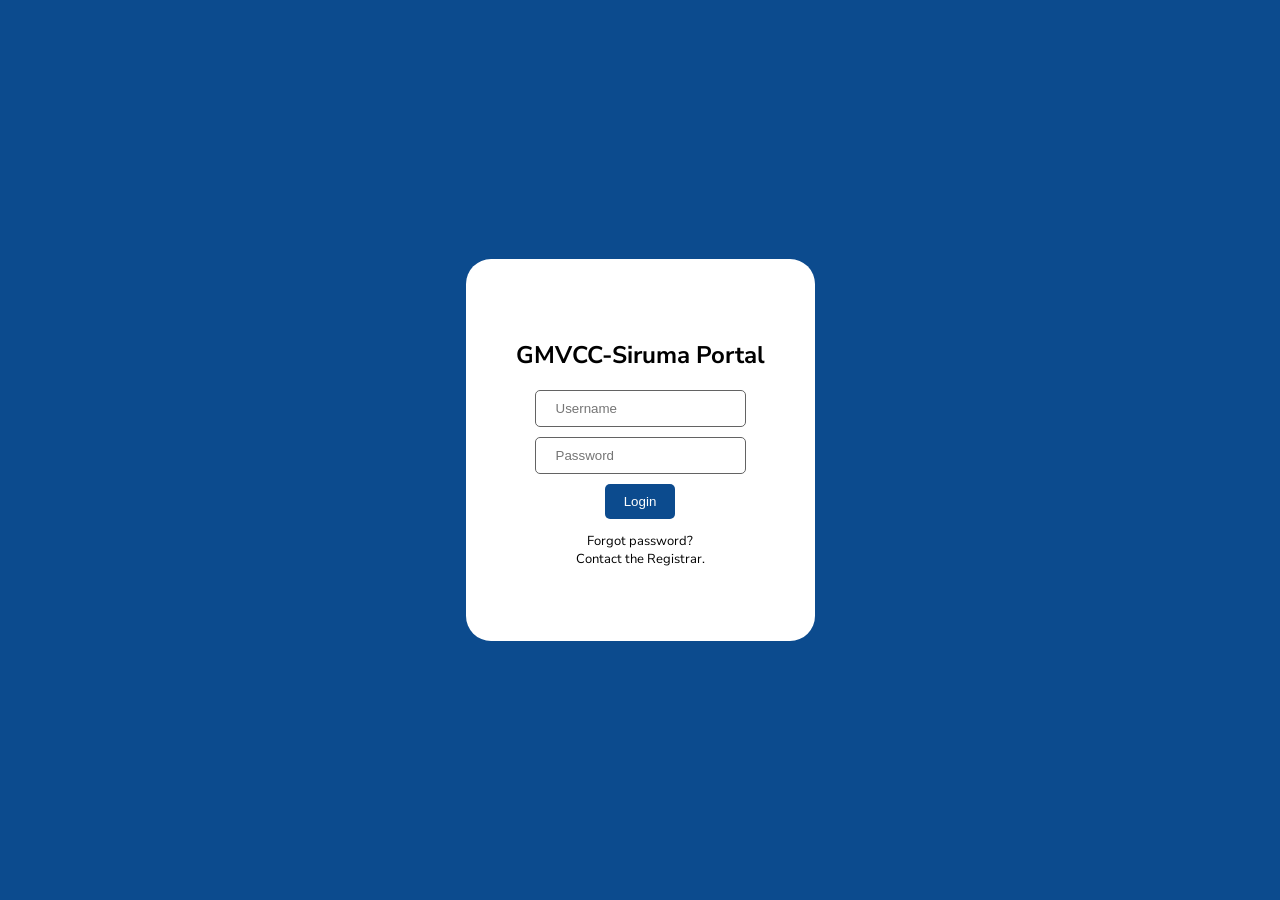
==== commit 92b5bea9: "Update enrollment system" ====
--- a/main.html
+++ b/main.html
@@ -12,10 +12,17 @@
     
     <div class="topHeader">
         <h1>GMVCC-Siruma Enrollment System</h1>
+        <div class="sessionTools">
+            <span id="currentUserLabel"></span>
+            <button type="button" id="logoutButton">Logout</button>
+        </div>
     </div>
 
     <div class="mainBody">
         <nav class="sideBar">
+            <button class="studentNavButton studentOnly active" data-page="classOfferings">Available Classes</button>
+            <button class="studentNavButton studentOnly" data-page="subjects">Subjects</button>
+            <button class="studentNavButton studentOnly" data-page="enrollments">My Enrollment</button>
             <div class="navItem">
                 <button class="navButton hasDropdown"> Students & Guardians <span class="arrow">▶</span>
                 </button>
@@ -366,6 +373,8 @@
             <h3>Add Student</h3>
 
             <div class="formGrid">
+                <div class="formSectionLabel fullWidth">Student Information</div>
+
                 <input type="text" id="lrn" placeholder="LRN">
 
                 <input type="text" id="firstName" placeholder="First Name">
@@ -390,20 +399,36 @@
 
                 <select id="program">
                     <option value="">Program</option>
-                    <option>BSIT</option>
-                    <option>BSBA</option>
-                    <option>BSED</option>
-                    <option>BSHM</option>
+                    <option>Bachelor of Science in Fisheries</option>
+                    <option>Bachelor of Science in Entrepreneurship</option>
+                    <option>Bachelor of Technical Vocational Teacher Education major in Automotive Technology</option>
+                    <option>Bachelor of Technical Vocational Teacher Education major in Computer Hardware Servicing</option>
+                    <option>Bachelor of Technical Vocational Teacher Education major in Heating, Ventilating, and Airconditioning Technology</option>
                 </select>
 
                 <input type="text" id="address" placeholder="Address" class="fullWidth">
 
-                <div class="formHint">
-                    <span>Guardian</span>
-                    <select id="studentGuardianSelect"></select>
-                </div>
-
-                <input type="text" id="studentRelationshipType" placeholder="Relationship Type">
+                <div class="formSectionLabel fullWidth">Guardian Information</div>
+
+                <input type="hidden" id="studentGuardianId">
+                <input type="text" id="guardianFirstName" placeholder="First Name">
+                <input type="text" id="guardianMiddleName" placeholder="Middle Name">
+
+                <input type="text" id="guardianLastName" placeholder="Last Name">
+                <input type="text" id="guardianContactNumber" placeholder="Contact Number">
+
+                <select id="studentRelationshipType">
+                    <option value="">Relationship Type</option>
+                    <option>Mother</option>
+                    <option>Father</option>
+                    <option>Grandmother</option>
+                    <option>Grandfather</option>
+                    <option>Aunt</option>
+                    <option>Uncle</option>
+                    <option>Sibling</option>
+                    <option>Guardian</option>
+                    <option>Other</option>
+                </select>
             </div>
 
             <div class="formButtons">
@@ -439,7 +464,18 @@
             <div class="formGrid">
                 <select id="relStudent"></select>
                 <select id="relGuardian"></select>
-                <input type="text" id="relType" placeholder="Relationship Type" class="fullWidth">
+                <select id="relType" class="fullWidth">
+                    <option value="">Relationship Type</option>
+                    <option>Mother</option>
+                    <option>Father</option>
+                    <option>Grandmother</option>
+                    <option>Grandfather</option>
+                    <option>Aunt</option>
+                    <option>Uncle</option>
+                    <option>Sibling</option>
+                    <option>Guardian</option>
+                    <option>Other</option>
+                </select>
             </div>
 
             <div class="formButtons">
@@ -456,6 +492,7 @@
             <div class="formGrid">
                 <select id="enStudent"></select>
                 <select id="enClass"></select>
+                <input type="text" id="enStatus" placeholder="Status" value="Enrolled" class="fullWidth">
             </div>
 
             <div class="formButtons">
@@ -586,7 +623,13 @@
             <div class="formGrid">
                 <input type="text" id="insName" placeholder="Full Name" class="fullWidth">
 
-                <input type="text" id="insDepartment" placeholder="Department">
+                <select id="insDepartment">
+                    <option value="">Department</option>
+                    <option>BS Entrepreneurship</option>
+                    <option>BS Fisheries</option>
+                    <option>BTVTED</option>
+                    <option>NSTP</option>
+                </select>
                 <input type="text" id="insContact" placeholder="Contact Number">
             </div>
 
--- a/MainStyle.css
+++ b/MainStyle.css
@@ -1,65 +1,111 @@
 * {
     box-sizing: border-box;
     margin: 0;
-    padding: 0;
+    padding: 0; 
     font-family: "Nunito Sans", sans-serif;
 }
 
 body {
     margin: 0;
     padding: 0;
+    height: 100vh;
     min-height: 100vh;
     display: flex;
     flex-direction: column;
     overflow: hidden;
-    background: #f3f6fb;
+    color: #172033;
+    background: #f4f7fb;
 }
 
 .topHeader {
     background-color: #0C4B8E;
     font-family: "Lora", sans-serif;
     color: white;
-    padding: 18px 32px;
+    padding: 14px 28px;
     flex-shrink: 0;
     box-shadow: 0 2px 10px rgba(12, 75, 142, 0.16);
+    display: flex;
+    justify-content: space-between;
+    align-items: center;
+    gap: 20px;
 }
 
 .topHeader h1 {
-    font-size: clamp(28px, 3vw, 46px);
+    font-size: clamp(24px, 2.4vw, 36px);
     line-height: 1.1;
     word-break: break-word;
 }
 
+.sessionTools {
+    display: flex;
+    align-items: center;
+    gap: 10px;
+    flex-shrink: 0;
+    font-family: "Nunito Sans", sans-serif;
+}
+
+#currentUserLabel {
+    font-size: 14px;
+    font-weight: 700;
+}
+
+#logoutButton {
+    border: 1px solid rgba(255,255,255,0.45);
+    background: rgba(255,255,255,0.12);
+    color: white;
+    border-radius: 6px;
+    padding: 8px 12px;
+    cursor: pointer;
+}
+
 .sideBar {
     height: 100%;
-    width: 220px;
-    min-width: 220px;
+    width: 250px;
+    min-width: 250px;
     display: flex;
     flex-direction: column;
     gap: 10px;
-    padding: 20px;
-    background: #e6e6e6;
+    padding: 18px 16px;
+    background: #eef3f8;
+    border-right: 1px solid #d7e0ea;
     overflow-y: auto;
 }
 
-.navButton, .programButton {
-    padding: 12px;
+.navButton, .programButton, .studentNavButton {
+    width: 100%;
+    padding: 11px 12px;
     border: none;
     background: transparent;
     text-align: left;
     cursor: pointer;
     border-radius: 6px;
-    font-size: 14px;
+    font-size: 16px;
+    font-weight: 800;
+    color: #172033;
     transition: 0.2s;
 }
 
-.navButton:hover, .programButton:hover {
-    background: #d0d0d0;
-}
-
-.navButton.active, .programButton:active {
+.navButton:hover, .programButton:hover, .studentNavButton:hover {
+    background: #dbe6f2;
+}
+
+.navButton.active, .programButton.active, .programButton:active, .studentNavButton.active {
     background: #0C4B8E;
     color: white;
+}
+
+.studentOnly {
+    display: none;
+}
+
+body[data-role="student"] .studentOnly {
+    display: block;
+}
+
+body[data-role="student"] .navItem,
+body[data-role="student"] .programButton,
+body[data-role="student"] .addButton {
+    display: none;
 }
 
 .mainBody {
@@ -77,24 +123,24 @@
     min-width: 0;
     min-height: 0;
     overflow: hidden;
-    background: white;
+    background: #f8fafc;
 }
 
 .mainContentHeader {
     display: flex;
     justify-content: space-between;
     flex-wrap: wrap;
-    gap: 15px;
-    padding: 20px;
-    border-bottom: 1px solid #ddd;
+    gap: 14px;
+    padding: 18px 24px;
+    border-bottom: 1px solid #dce5ef;
     align-items: center;
     width: 100%;
-    background-color: white;
+    background-color: #f8fafc;
     flex-shrink: 0;
 }
 
 .mainContentHeader h2 {
-    font-size: 24px;
+    font-size: 22px;
     color: #101828;
 }
 
@@ -113,13 +159,14 @@
 #searchClassScheduleBar {
     flex: 1;
     min-width: 260px;
-    padding: 10px;
-    border: 1px solid #ccc;
-    border-radius: 6px;
+    padding: 11px 12px;
+    border: 1px solid #cbd5e1;
+    border-radius: 6px;
+    background: white;
 }
 
 .addButton {
-    padding: 10px 15px;
+    padding: 11px 16px;
     background: #0C4B8E;
     color: white;
     border: none;
@@ -145,9 +192,54 @@
     width: 100%;
     min-width: 0;
     min-height: 0;
-    padding: 0 20px 20px;
+    padding: 0 24px 24px;
     overflow: auto;
-    background: white;
+    background: #f8fafc;
+}
+
+#students .mainContentArea,
+#subjects .mainContentArea,
+#curriculums .mainContentArea {
+    overflow-y: auto;
+    scrollbar-gutter: stable;
+    padding-right: 16px;
+    padding-bottom: 48px;
+    scrollbar-width: thin;
+    scrollbar-color: #9ca3af #ffffff;
+}
+
+#students .mainContentArea::-webkit-scrollbar,
+#subjects .mainContentArea::-webkit-scrollbar,
+#curriculums .mainContentArea::-webkit-scrollbar {
+    width: 12px;
+    height: 12px;
+}
+
+#students .mainContentArea::-webkit-scrollbar-track,
+#subjects .mainContentArea::-webkit-scrollbar-track,
+#curriculums .mainContentArea::-webkit-scrollbar-track {
+    background: #ffffff;
+    border-left: 1px solid #e5e7eb;
+}
+
+#students .mainContentArea::-webkit-scrollbar-thumb,
+#subjects .mainContentArea::-webkit-scrollbar-thumb,
+#curriculums .mainContentArea::-webkit-scrollbar-thumb {
+    background: #b7bec8;
+    border: 3px solid #ffffff;
+    border-radius: 10px;
+}
+
+#students .mainContentArea::-webkit-scrollbar-thumb:hover,
+#subjects .mainContentArea::-webkit-scrollbar-thumb:hover,
+#curriculums .mainContentArea::-webkit-scrollbar-thumb:hover {
+    background: #8f98a6;
+}
+
+#students .mainContentArea::-webkit-scrollbar-corner,
+#subjects .mainContentArea::-webkit-scrollbar-corner,
+#curriculums .mainContentArea::-webkit-scrollbar-corner {
+    background: #ffffff;
 }
 
 table {
@@ -156,11 +248,12 @@
     background: white;
     border-collapse: collapse;
     table-layout: auto;
+    border: 1px solid #aebfd1;
 }
 
 th, td {
-    padding: 10px;
-    border: 1px solid #ddd;
+    padding: 9px 10px;
+    border: 1px solid #c8d3df;
     overflow: visible;
     text-overflow: clip;
     white-space: nowrap;
@@ -171,9 +264,23 @@
 th {
     background: #0C4B8E;
     color: white;
+    font-weight: 800;
     position: sticky;
     top: 0;
     z-index: 1;
+}
+
+tbody tr:nth-child(even) {
+    background: #f4f8fd;
+}
+
+tbody tr:hover {
+    background: #eaf3ff;
+}
+
+td:nth-child(7) {
+    max-width: 340px;
+    white-space: normal;
 }
 
 table th:first-child,
@@ -206,6 +313,7 @@
 .navItem {
     display: flex;
     flex-direction: column;
+    gap: 6px;
 }
 
 .dropdown {
@@ -215,23 +323,24 @@
 .navItem.open .dropdown {
     display: flex;
     flex-direction: column;
-    padding-left: 15px;
+    padding-left: 10px;
+    gap: 4px;
 }
 
 .subButton {
-    padding: 10px;
+    padding: 9px 12px;
     border: none;
     background: transparent;
     text-align: left;
     cursor: pointer;
     border-radius: 6px;
-    font-size: 13px;
-    margin-top: 4px;
-    margin-bottom: 4px;
+    font-size: 14px;
+    color: #334155;
+    margin: 0;
 }
 
 .subButton:hover {
-    background: #d0d0d0;
+    background: #dbe6f2;
 }
 
 .subButton.active {
@@ -264,8 +373,8 @@
 .formContainer {
     background: white;
     padding: 20px;
-    border-radius: 10px;
-    width: min(640px, calc(100vw - 32px));
+    border-radius: 8px;
+    width: min(760px, calc(100vw - 32px));
     max-height: calc(100vh - 32px);
     overflow-y: auto;
     display: flex;
@@ -276,7 +385,7 @@
 .formGrid {
     display: grid;
     grid-template-columns: repeat(2, minmax(0, 1fr));
-    gap: 10px;
+    gap: 12px;
 }
 
 .formGrid > * {
@@ -288,8 +397,17 @@
     width: 100%;
     min-width: 0;
     padding: 10px;
-    border: 1px solid #ccc;
-    border-radius: 6px;
+    border: 1px solid #cbd5e1;
+    border-radius: 6px;
+}
+
+.formSectionLabel {
+    margin-top: 4px;
+    padding-top: 4px;
+    color: #0C4B8E;
+    font-size: 13px;
+    font-weight: 900;
+    text-transform: uppercase;
 }
 
 .fullWidth {
@@ -406,9 +524,35 @@
     opacity: 0.9;
 }
 
+.actionButton:disabled {
+    cursor: not-allowed;
+    opacity: 0.6;
+}
+
+.emptyStateCell {
+    padding: 34px 18px;
+    text-align: center;
+    white-space: normal;
+    background: white;
+}
+
+.emptyStateTitle {
+    color: #172033;
+    font-size: 16px;
+    font-weight: 900;
+}
+
+.emptyStateText {
+    margin-top: 4px;
+    color: #64748b;
+    font-size: 14px;
+}
+
 @media (max-width: 640px) {
     .topHeader {
         padding: 14px 18px;
+        align-items: flex-start;
+        flex-direction: column;
     }
 
     .sideBar {
